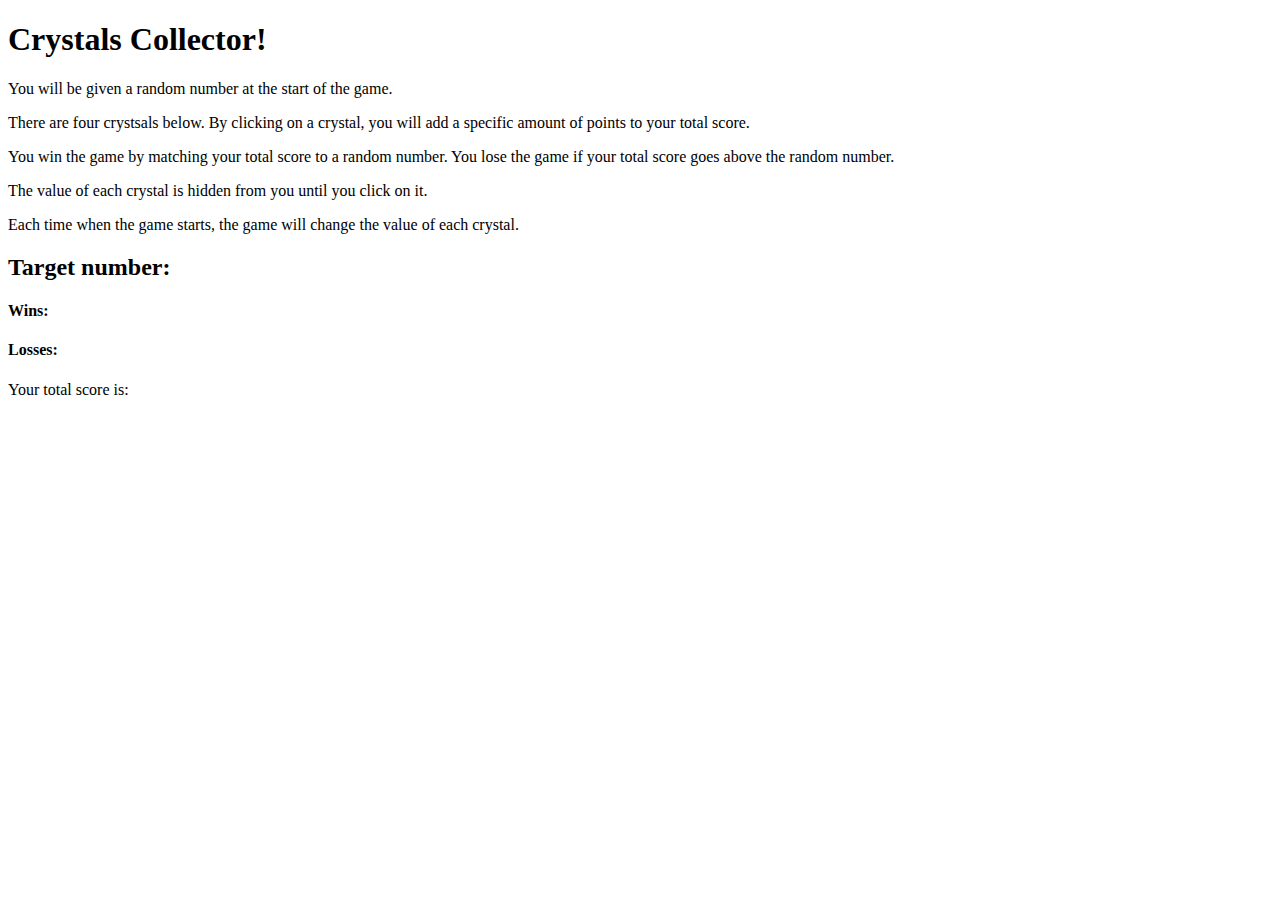
==== CrystalGame.html @ ab465d4d "laid out html and set up bootstrap grid" ====
<!DOCTYPE html>
<html>
<head>
  <title>Crystals Collector</title>
  <!-- Bootstrap -->
  <link rel="stylesheet" href="https://maxcdn.bootstrapcdn.com/bootstrap/4.0.0-beta/css/bootstrap.min.css" integrity="sha384-/Y6pD6FV/Vv2HJnA6t+vslU6fwYXjCFtcEpHbNJ0lyAFsXTsjBbfaDjzALeQsN6M" crossorigin="anonymous">
  <!-- reset css -->
  <style type="text/css" src="assets/css/reset.css"></style>
  <!-- css file -->
  <style type="text/css" src="assets/css/style.css"></style>
</head>
<body>
  <!-- About The Game -->
  <div class="container"> <!-- container -->
    <header class="row"> <!-- Row 1 -->
        <div class="col col-md-12"> <!-- Col 12 -->
          <h1>Crystals Collector!</h1>
        </div>
    </header>
  <!-- Gameplay -->
    <section class="row"> <!-- Row 2 -->
      <div class="col col-md-12"> <!-- Col 12 -->
        <p>You will be given a random number at the start of the game.</p>
        <p>There are four crystsals below. By clicking on a crystal, you will add a specific amount of points to your total score.</p>
        <p>You win the game by matching your total score to a random number. You lose the game if your total score goes above the random number.</p>
        <p>The value of each crystal is hidden from you until you click on it.</p>
        <p>Each time when the game starts, the game will change the value of each crystal.</p>
      </div>
    </section>
  <!-- Target Number + Counters -->
    <section class="row"> <!-- Row 3 -->
      <div class="col col-md-6"> <!-- Col 8 -->
        <h2>Target number: <span id="targetNumber"></span></h2>
      </div>
      <div class="col col-md-6"> <!-- Col 4 -->
        <div class="container"> <!-- container -->
          <div class="row"> <!-- Row 1 -->
            <div class="col col-md-12"> <!-- Col 12 -->
              <h4>Wins: <span id="winsCounter"></span></h4>
            </div>
          </div>
          <div class="row"> <!-- Row 2 -->
            <div class="col col-md-12"> <!-- Col 12 -->
              <h4>Losses: <span id="lossesCounter"></span></h4>
            </div>
          </div>
        </div>
      </div>
  <!-- Images of Crystals -->
    <section class="row"> <!-- Row 4 -->
      <!-- Crystal 1 -->
      <div class="col col-md-3"> <!-- Col 3 -->
      </div>
      <!-- Crystal 2 -->
      <div class="col col-md-3"> <!-- Col 3 -->
      </div>
      <!-- Crystal 3 -->
      <div class="col col-md-3"> <!-- Col 3 -->
      </div>
      <!-- Crystal 4 -->
      <div class="col col-md-3"> <!-- Col 3 -->
      </div>
    </section>
  <!-- Total Score -->
    <section class="row"> <!-- Row 5 -->
      <div class="col col-md-9"> <!-- Col 9 -->
        <p>Your total score is:</p>
      </div>
      <div class="col col-md-3"> <!-- Col 3 --> <!-- empty -->
      </div>
    </section>
    <section class="row"> <!-- Row 6 -->
      <div class="col col-md-9"> <!-- Col 9 -->
        <h2 id="totalScore"></h2>
      </div>
      <div class="col col-md-3"> <!-- Col 3 --> <!-- empty -->
      </div>
    </section>
  <!-- JQuery  -->
  <script type="text/javascript" src="https://cdnjs.cloudflare.com/ajax/libs/jquery/3.2.1/jquery.min.js"></script>
  <!-- JavaScript file  -->
  <script type="text/javascript" src="assets/javascript/game.js"></script>
</body>
</html>
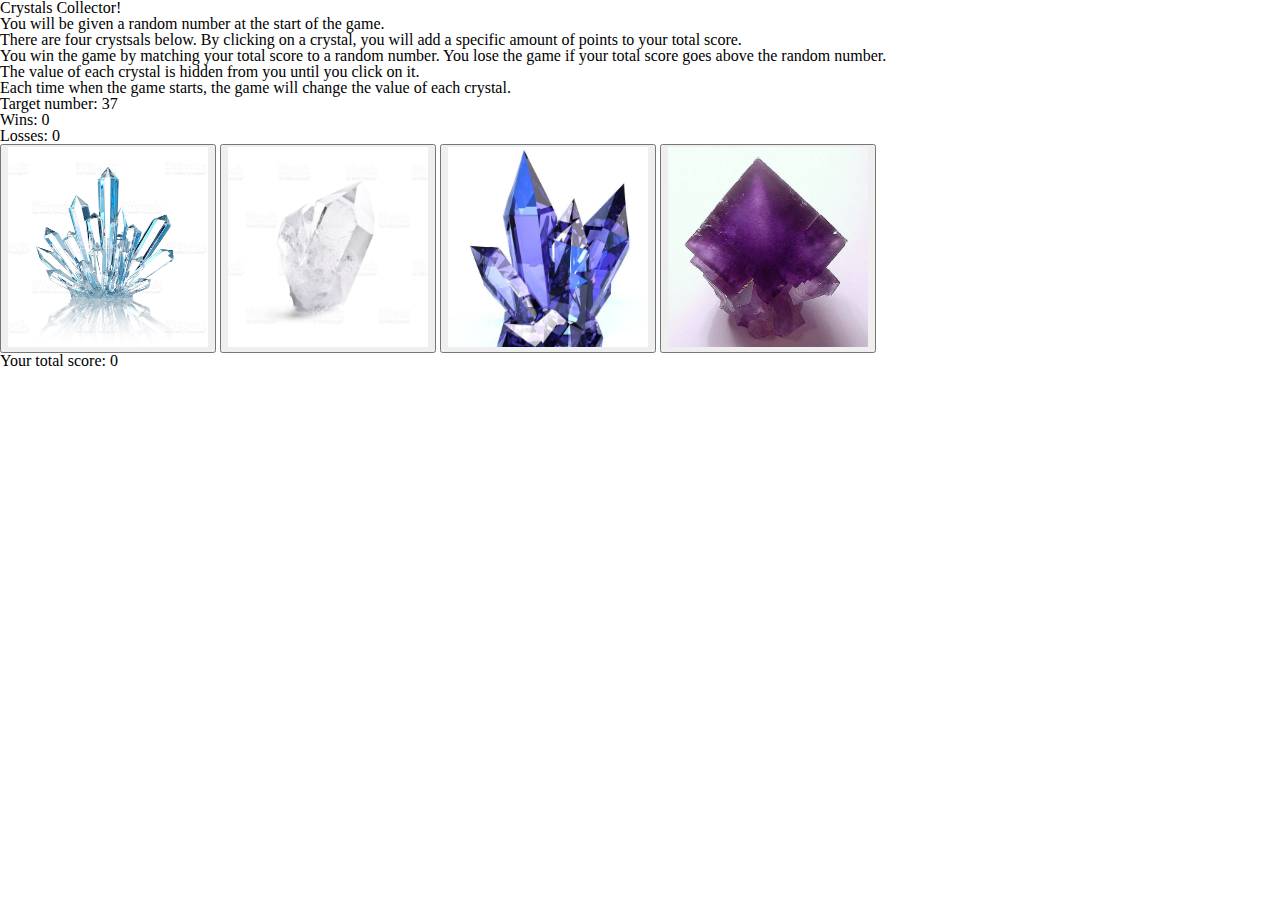
==== commit a7ad4f7d: "basic game functions are operational up until game reset" ====
--- a/CrystalGame.html
+++ b/CrystalGame.html
@@ -2,12 +2,12 @@
 <html>
 <head>
   <title>Crystals Collector</title>
+  <!-- reset css -->
+  <link rel="stylesheet" type="text/css" href="assets/css/reset.css">
   <!-- Bootstrap -->
   <link rel="stylesheet" href="https://maxcdn.bootstrapcdn.com/bootstrap/4.0.0-beta/css/bootstrap.min.css" integrity="sha384-/Y6pD6FV/Vv2HJnA6t+vslU6fwYXjCFtcEpHbNJ0lyAFsXTsjBbfaDjzALeQsN6M" crossorigin="anonymous">
-  <!-- reset css -->
-  <style type="text/css" src="assets/css/reset.css"></style>
   <!-- css file -->
-  <style type="text/css" src="assets/css/style.css"></style>
+  <link rel="stylesheet" type="text/css" href="assets/css/style.css">
 </head>
 <body>
   <!-- About The Game -->
@@ -49,31 +49,28 @@
   <!-- Images of Crystals -->
     <section class="row"> <!-- Row 4 -->
       <!-- Crystal 1 -->
-      <div class="col col-md-3"> <!-- Col 3 -->
-      </div>
+      <button class="col col-md-3"> <!-- Col 3 -->
+        <img class="crystal-image" id="crystal01" src="assets/images/CrystalClear01.jpg" alt="crystal">
+      </button>
       <!-- Crystal 2 -->
-      <div class="col col-md-3"> <!-- Col 3 -->
-      </div>
+      <button class="col col-md-3"> <!-- Col 3 -->
+        <img class="crystal-image" id="crystal02" src="assets/images/CrystalWhite02.jpg" alt="crystal">
+      </button>
       <!-- Crystal 3 -->
-      <div class="col col-md-3"> <!-- Col 3 -->
-      </div>
+      <button class="col col-md-3"> <!-- Col 3 -->
+        <img class="crystal-image" id="crystal03" src="assets/images/CrystalBlue03.jpg" alt="crystal">
+      </button>
       <!-- Crystal 4 -->
-      <div class="col col-md-3"> <!-- Col 3 -->
-      </div>
+      <button class="col col-md-3"> <!-- Col 3 -->
+        <img class="crystal-image" id="crystal04" src="assets/images/CrystalPurple04.jpg" alt="crystal">
+      </button>
     </section>
   <!-- Total Score -->
     <section class="row"> <!-- Row 5 -->
-      <div class="col col-md-9"> <!-- Col 9 -->
-        <p>Your total score is:</p>
+      <div class="col col-md-8"> <!-- Col 8 -->
+        <h4>Your total score: <span id="totalScore"></span></h4>
       </div>
-      <div class="col col-md-3"> <!-- Col 3 --> <!-- empty -->
-      </div>
-    </section>
-    <section class="row"> <!-- Row 6 -->
-      <div class="col col-md-9"> <!-- Col 9 -->
-        <h2 id="totalScore"></h2>
-      </div>
-      <div class="col col-md-3"> <!-- Col 3 --> <!-- empty -->
+      <div class="col col-md-4"> <!-- Col 4 -->
       </div>
     </section>
   <!-- JQuery  -->
--- a/assets/css/style.css
+++ b/assets/css/style.css
@@ -0,0 +1,4 @@
+.crystal-image {
+	width: 200px;
+	height: 200px;
+}
